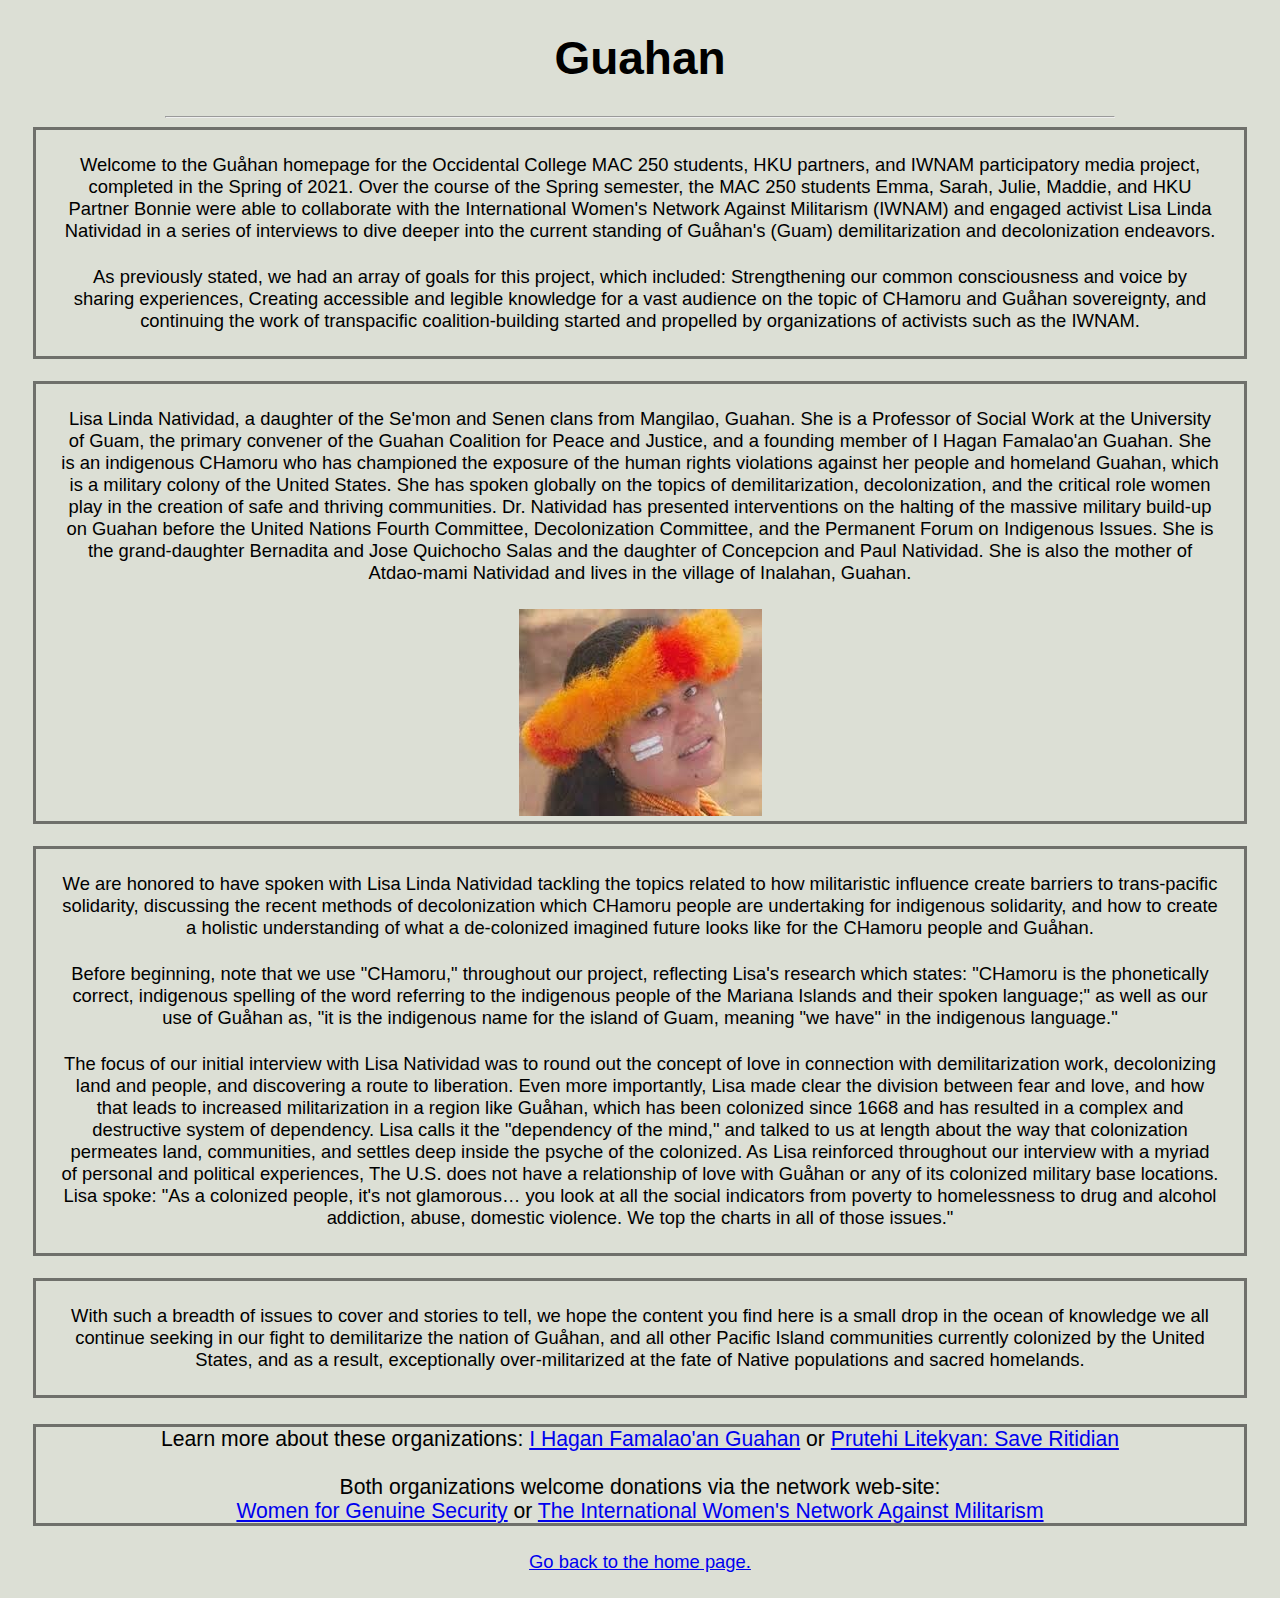
==== Guahan.html @ 095dcc10 "Added Guam files" ====
<!doctype html>
<html lang="en">
  <head>
    <meta name="viewport" content="width=device-width, initial-scale=1.0">
    <title>Guahan</title>
    <link rel="stylesheet" href=guahan.css>
    <h1>Guahan</h1>
    
    <hr width="75%">
  </head>
  <body>
    <div class="intro">
      <p>Welcome to the Gu&aring;han homepage for the Occidental College MAC 250 students, HKU partners, and IWNAM 
        participatory media project, completed in the Spring of 2021. Over the course of the Spring semester, 
        the MAC 250 students Emma, Sarah, Julie, Maddie, and HKU Partner Bonnie were able to collaborate with 
        the International Women&#39;s Network Against Militarism (IWNAM) and engaged activist Lisa Linda Natividad in a 
        series of interviews to dive deeper into the current standing of Gu&aring;han&#39;s (Guam) demilitarization and
        decolonization endeavors.
      </p>
      <p>
        As previously stated, we had an array of goals for this project, which included: Strengthening our 
        common consciousness and voice by sharing experiences, Creating accessible and legible knowledge for 
        a vast audience on the topic of CHamoru and Gu&aring;han sovereignty, and continuing the work of transpacific
        coalition-building started and propelled by organizations of activists such as the IWNAM.
      </p>
    </div>
    <br>
    <div class="lisaBio">
      <p>Lisa Linda Natividad, a daughter of the Se&#39;mon and Senen clans from Mangilao, Guahan. She is a Professor 
        of Social Work at the University of Guam, the primary convener of the Guahan Coalition for Peace and Justice,
        and a founding member of I Hagan Famalao&#39;an Guahan. She is an indigenous CHamoru who has championed the 
        exposure of the human rights violations against her people and homeland Guahan, which is a military colony 
        of the United States.  She has spoken globally on the topics of demilitarization, decolonization, and the 
        critical role women play in the creation of safe and thriving communities. Dr. Natividad has presented 
        interventions on the halting of the massive military build-up on Guahan before the United Nations Fourth 
        Committee, Decolonization Committee, and the Permanent Forum on Indigenous Issues. She is the grand-daughter
        Bernadita and Jose Quichocho Salas and the daughter of Concepcion and Paul Natividad. She is also the mother 
        of Atdao-mami Natividad and lives in the village of Inalahan, Guahan.</p>
      <img src="images/guahanPics/lisa.png">
    </div>
    <br>
    <div class="contextIntro">
      <p>
        We are honored to have spoken with Lisa Linda Natividad tackling the topics related to how militaristic 
        influence create barriers to trans-pacific solidarity, discussing the recent methods of decolonization 
        which CHamoru people are undertaking for indigenous solidarity, and how to create a holistic understanding 
        of what a de-colonized imagined future looks like for the CHamoru people and Gu&aring;han.  
      </p>
      <p>
        Before beginning, note that we use &quot;CHamoru,&quot; throughout our project, reflecting Lisa&#39;s research which 
        states: &quot;CHamoru is the phonetically correct, indigenous spelling of the word referring to the indigenous 
        people of the Mariana Islands and their spoken language;&quot; as well as our use of Gu&aring;han as, &quot;it is the 
        indigenous name for the island of Guam, meaning &quot;we have&quot; in the indigenous language.&quot; 
      </p>
      <p>
        The focus of our initial interview with Lisa Natividad was to round out the concept of love in connection 
        with demilitarization work, decolonizing land and people, and discovering a route to liberation. Even more 
        importantly, Lisa made clear the division between fear and love, and how that leads to increased 
        militarization in a region like Gu&aring;han, which has been colonized since 1668 and has resulted in a complex 
        and destructive system of dependency. Lisa calls it the &quot;dependency of the mind,&quot; and talked to us at length 
        about the way that colonization permeates land, communities, and settles deep inside the psyche of the 
        colonized. As Lisa reinforced throughout our interview with a myriad of personal and political experiences, 
        The U.S. does not have a relationship of love with Gu&aring;han or any of its colonized military base locations. 
        Lisa spoke: &quot;As a colonized people, it&#39;s not glamorous&#8230; you look at all the social indicators from poverty 
        to homelessness to drug and alcohol addiction, abuse, domestic violence. We top the charts in all of those 
        issues.&quot;
      </p>
    </div>
    <br>
    <div clas="closing">
      <p>
        With such a breadth of issues to cover and stories to tell, we hope the content you find here is a small 
        drop in the ocean of knowledge we all continue seeking in our fight to demilitarize the nation of Gu&aring;han, 
        and all other Pacific Island communities currently colonized by the United States, and as a result, 
        exceptionally over-militarized at the fate of Native populations and sacred homelands.
      </p>
    </div>
    

    <p>
      <div class="extraInfo">
        Learn more about these organizations:
        <a href = "https://www.facebook.com/haganguahan">I Hagan Famalao'an Guahan</a> or 
        <a href = "https://www.facebook.com/saveritidian">Prutehi Litekyan: Save Ritidian</a></p>
        Both organizations welcome donations via the network web-site:<br>
        <a href = "http://www.genuinesecurity.org/donate.html">Women for Genuine Security</a> or 
        <a href = "http://iwnam.org/2015/05/10/guahan/">The International Women's Network Against Militarism</a>
      </div>
    </p>
    <p><a href="index.html">Go back to the home page.</a></p>

  </body>
</html>
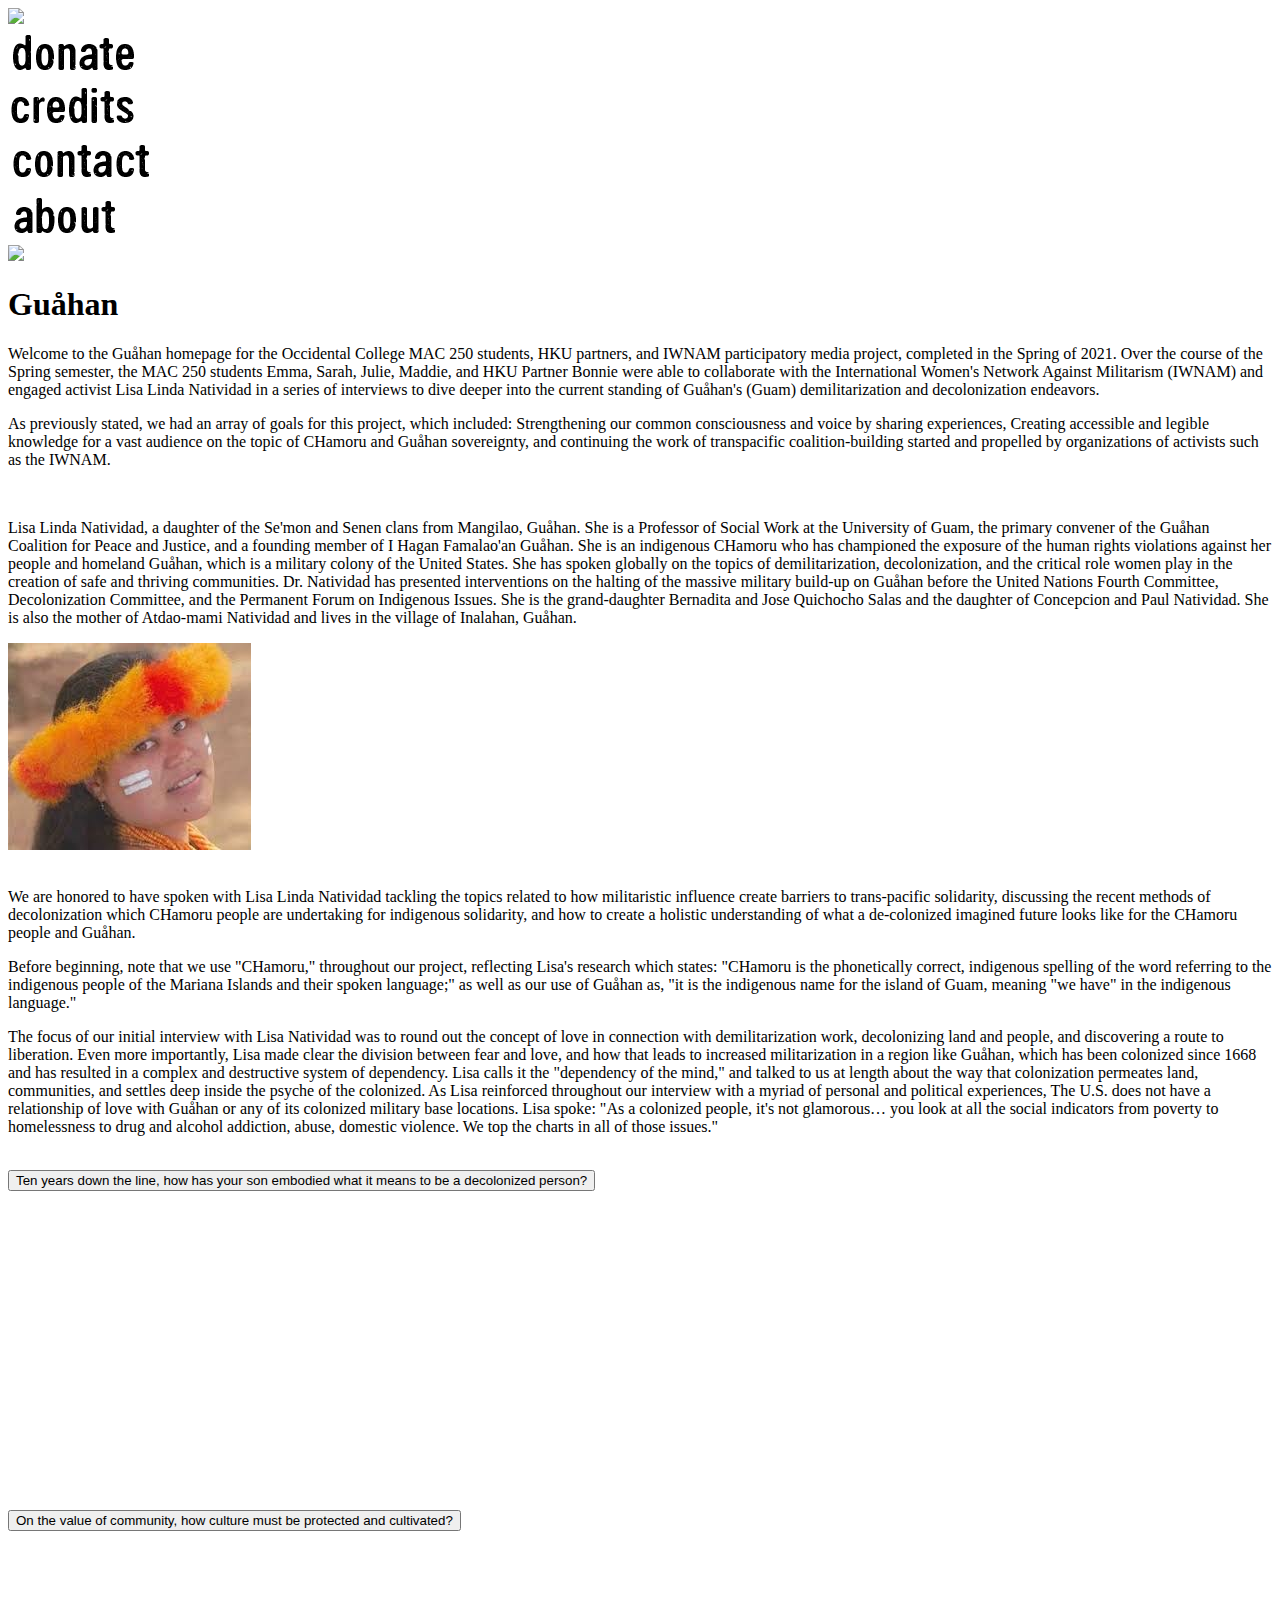
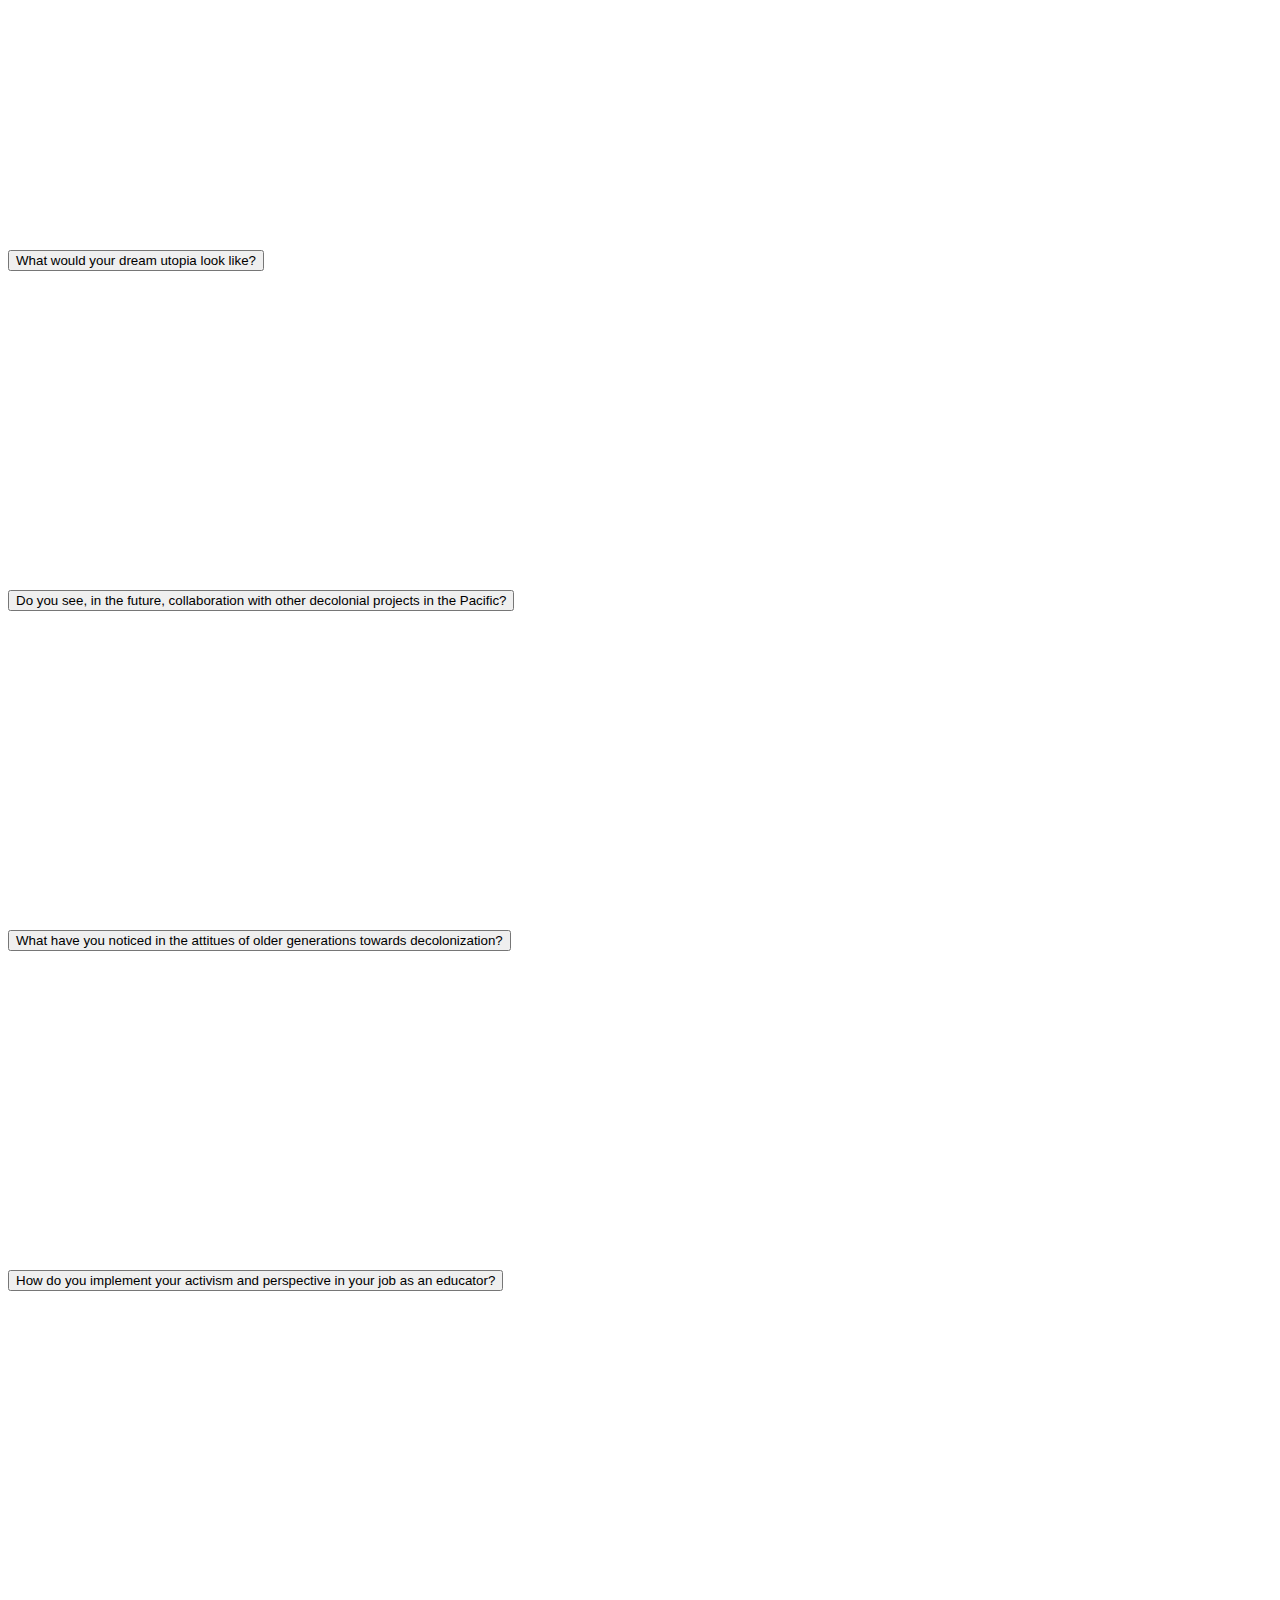
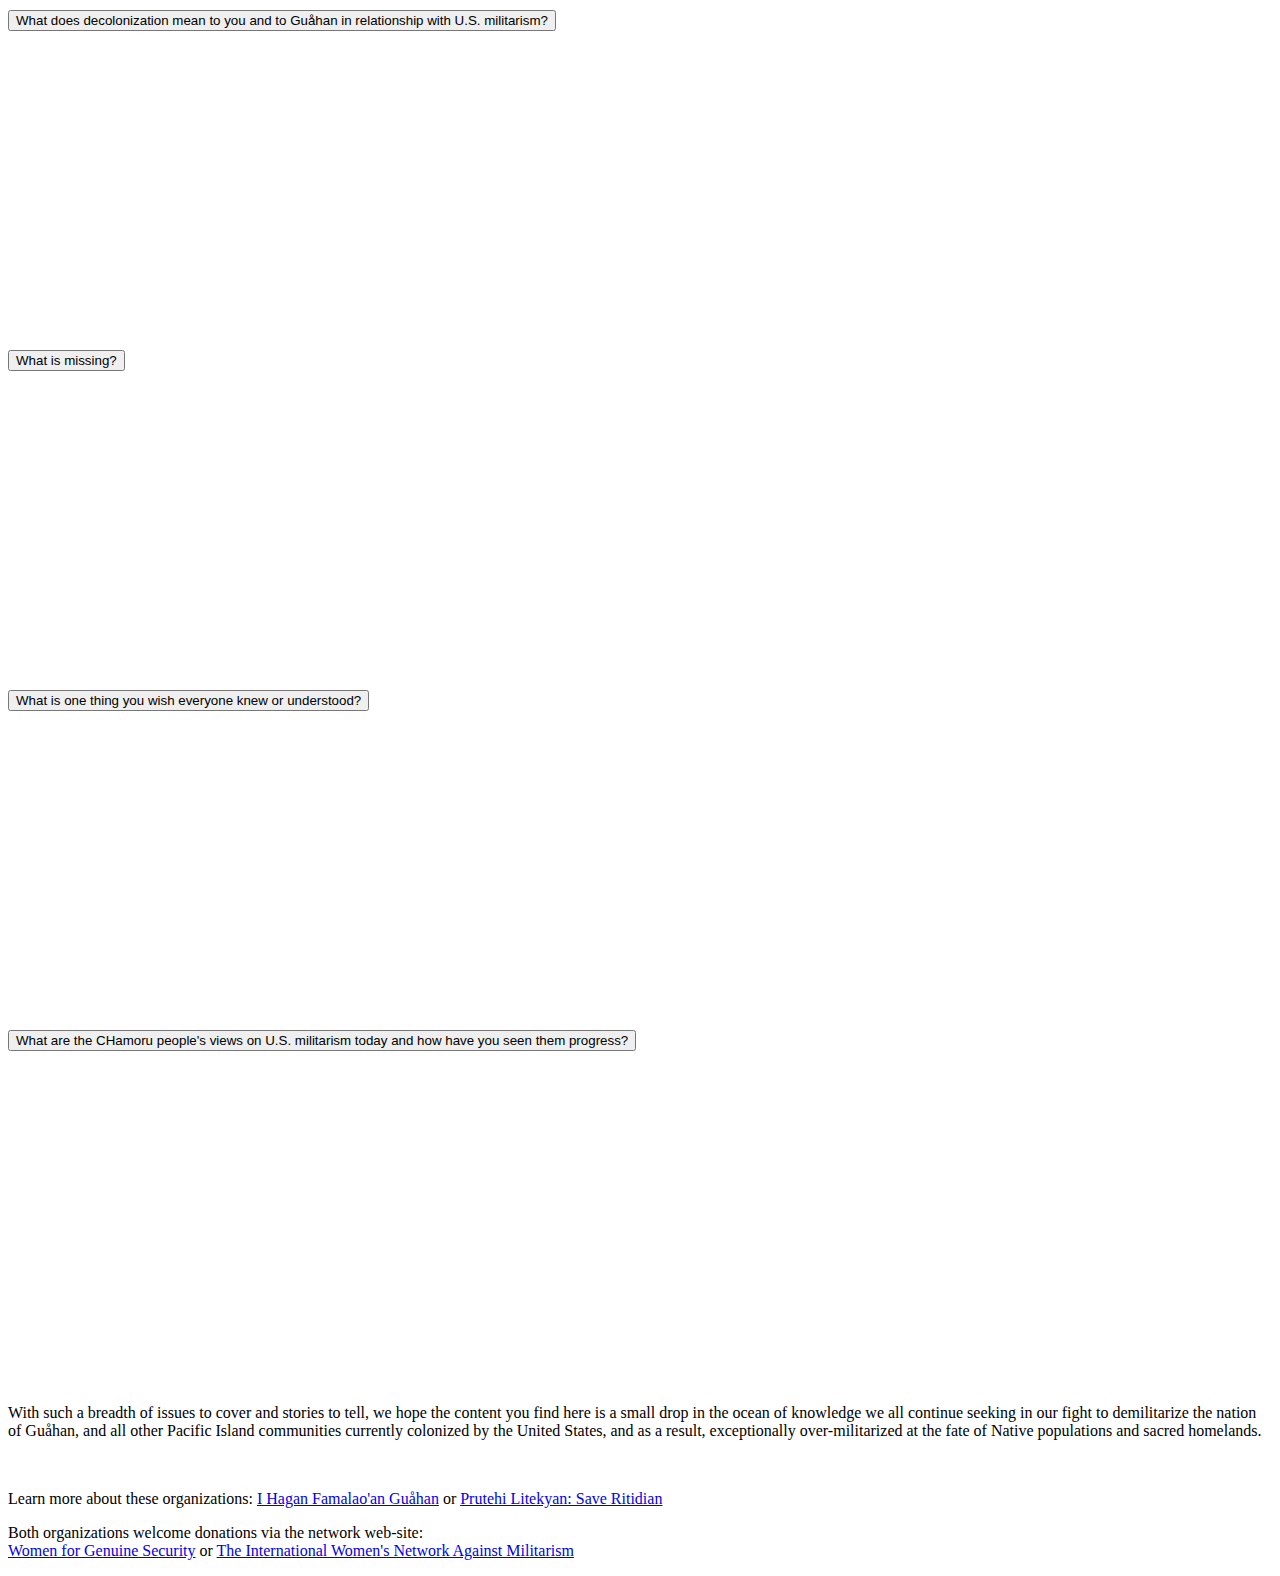
==== commit cac27a9c: "Add files via upload" ====
--- a/Guahan.html
+++ b/Guahan.html
@@ -2,13 +2,35 @@
 <html lang="en">
   <head>
     <meta name="viewport" content="width=device-width, initial-scale=1.0">
-    <title>Guahan</title>
+    <title>Gu&aring;han</title>
     <link rel="stylesheet" href=guahan.css>
-    <h1>Guahan</h1>
-    
-    <hr width="75%">
+  
+    <a href="index.html"><img src="images/homePics/title_black.png" width="45%"onmouseover="this.src='images/homePics/behind_purple.png';" onmouseout="this.src='images/homePics/title_black.png';"></a>
+
+    
+    
+    
+    
   </head>
   <body>
+    <div class="column">
+      <a href="donate.html" target="_blank"><img class="donate-pic" src="images/homePics/finalDonate(B).png" onmouseover="this.src='images/homePics/finalDonate(P).png';" onmouseout="this.src='images/homePics/finalDonate(B).png';"/></a>
+    </div>
+    <div class="column">
+      <a href="credits.html"><img class="credit-pic" src="images/homePics/finalCredits(B).png" onmouseover="this.src='images/homePics/finalCredits(P).png';" onmouseout="this.src='images/homePics/finalCredits(B).png';"/></a>
+    </div>
+    <div class="column">
+      <a href="contact.html"><img class="contact-pic" src="images/homePics/finalContact(B).png" onmouseover="this.src='images/homePics/finalContact(P).png';" onmouseout="this.src='images/homePics/finalContact(B).png';"/></a>
+    </div>
+    <div class="column">
+      <a href="about.html"><img class="about-pic" src="images/homePics/finalAbout(B).png" onmouseover="this.src='images/homePics/lastLastAbout.png';" onmouseout="this.src='images/homePics/finalAbout(B).png';"/></a>
+    </div>
+    <img src="images/homePics/banner.png" width="100%">
+
+    <h1>Gu&aring;han</h1>
+
+
+  <div class="bordiv">
     <div class="intro">
       <p>Welcome to the Gu&aring;han homepage for the Occidental College MAC 250 students, HKU partners, and IWNAM 
         participatory media project, completed in the Spring of 2021. Over the course of the Spring semester, 
@@ -24,21 +46,25 @@
         coalition-building started and propelled by organizations of activists such as the IWNAM.
       </p>
     </div>
-    <br>
+  </div>
+  <br>
+  <div class="bordiv">
     <div class="lisaBio">
-      <p>Lisa Linda Natividad, a daughter of the Se&#39;mon and Senen clans from Mangilao, Guahan. She is a Professor 
-        of Social Work at the University of Guam, the primary convener of the Guahan Coalition for Peace and Justice,
-        and a founding member of I Hagan Famalao&#39;an Guahan. She is an indigenous CHamoru who has championed the 
-        exposure of the human rights violations against her people and homeland Guahan, which is a military colony 
+      <p>Lisa Linda Natividad, a daughter of the Se&#39;mon and Senen clans from Mangilao, Gu&aring;han. She is a Professor 
+        of Social Work at the University of Guam, the primary convener of the Gu&aring;han Coalition for Peace and Justice,
+        and a founding member of I Hagan Famalao&#39;an Gu&aring;han. She is an indigenous CHamoru who has championed the 
+        exposure of the human rights violations against her people and homeland Gu&aring;han, which is a military colony 
         of the United States.  She has spoken globally on the topics of demilitarization, decolonization, and the 
         critical role women play in the creation of safe and thriving communities. Dr. Natividad has presented 
-        interventions on the halting of the massive military build-up on Guahan before the United Nations Fourth 
+        interventions on the halting of the massive military build-up on Gu&aring;han before the United Nations Fourth 
         Committee, Decolonization Committee, and the Permanent Forum on Indigenous Issues. She is the grand-daughter
         Bernadita and Jose Quichocho Salas and the daughter of Concepcion and Paul Natividad. She is also the mother 
-        of Atdao-mami Natividad and lives in the village of Inalahan, Guahan.</p>
+        of Atdao-mami Natividad and lives in the village of Inalahan, Gu&aring;han.</p>
       <img src="images/guahanPics/lisa.png">
     </div>
+  </div>
     <br>
+  <div class="bordiv">
     <div class="contextIntro">
       <p>
         We are honored to have spoken with Lisa Linda Natividad tackling the topics related to how militaristic 
@@ -66,7 +92,101 @@
         issues.&quot;
       </p>
     </div>
+  </div>
+  <br>
+
+
+
+  <div class="bordiv">
+
+
+    <div class="marginalFirst">
+    <button type="button" class="collapsible">Ten years down the line, how has your son embodied what it means to be a decolonized person?</button>
+    <div class="content">
+    <div class="containerX">
+        <iframe width="560" height="315" src="https://www.youtube.com/embed/pL8OqyrHkOk" title="YouTube video player" frameborder="0" allow="accelerometer; autoplay; clipboard-write; encrypted-media; gyroscope; picture-in-picture" allowfullscreen></iframe>
+      <!---->
+    </div>
+    </div>
+    </div>
+
+
+    <button type="button" class="collapsible">On the value of community,  how culture must be protected and cultivated?</button>
+    <div class="content">
+    <div class="containerX">
+      <iframe width="560" height="315" src="https://www.youtube.com/embed/188zXJ8BWHc" title="YouTube video player" frameborder="0" allow="accelerometer; autoplay; clipboard-write; encrypted-media; gyroscope; picture-in-picture" allowfullscreen></iframe>
+    </div>
+    </div>
+
+
+    <button type="button" class="collapsible">What would your dream utopia look like?</button>
+    <div class="content">
+    <div class="containerX"> 
+      <iframe width="560" height="315" src="https://www.youtube.com/embed/uLv7x2I7LGQ" title="YouTube video player" frameborder="0" allow="accelerometer; autoplay; clipboard-write; encrypted-media; gyroscope; picture-in-picture" allowfullscreen></iframe>
+    </div>
+    </div>
+
+
+    <button type="button" class="collapsible">Do you see, in the future, collaboration with other decolonial projects in the Pacific?</button>
+      <div class="content">
+      <div class="containerX">
+        <iframe width="560" height="315" src="https://www.youtube.com/embed/3AQdIvWTxIQ" title="YouTube video player" frameborder="0" allow="accelerometer; autoplay; clipboard-write; encrypted-media; gyroscope; picture-in-picture" allowfullscreen></iframe>
+      </div>
+      </div>
+
+
+    <button type="button" class="collapsible">What have you noticed in the attitues of older generations towards decolonization?</button>
+      <div class="content">  
+      <div class="containerX">
+        <iframe width="560" height="315" src="https://www.youtube.com/embed/k79vMYlRWf4" title="YouTube video player" frameborder="0" allow="accelerometer; autoplay; clipboard-write; encrypted-media; gyroscope; picture-in-picture" allowfullscreen></iframe>
+      </div>
+      </div>
+
+
+    <button type="button" class="collapsible">How do you implement your activism and perspective in your job as an educator?</button>
+      <div class="content">  
+      <div class="containerX">  
+        <iframe width="560" height="315" src="https://www.youtube.com/embed/ij8IzyuoLK8" title="YouTube video player" frameborder="0" allow="accelerometer; autoplay; clipboard-write; encrypted-media; gyroscope; picture-in-picture" allowfullscreen></iframe>
+      </div>
+      </div>
+
+
+    <button type="button" class="collapsible">What does decolonization mean to you and to Gu&aring;han in relationship with U.S. militarism?</button>
+      <div class="content">  
+      <div class="containerX">  
+        <iframe width="560" height="315" src="https://www.youtube.com/embed/1mxjPQ6MRUA" title="YouTube video player" frameborder="0" allow="accelerometer; autoplay; clipboard-write; encrypted-media; gyroscope; picture-in-picture" allowfullscreen></iframe>
+      </div>
+      </div>
+
+    
+    <button type="button" class="collapsible">What is missing?</button>
+      <div class="content">  
+      <div class="containerX">  
+        <iframe width="560" height="315" src="https://www.youtube.com/embed/0PfMAuQVC-8" title="YouTube video player" frameborder="0" allow="accelerometer; autoplay; clipboard-write; encrypted-media; gyroscope; picture-in-picture" allowfullscreen></iframe>
+      </div>
+      </div>
+      
+
+    <button type="button" class="collapsible">What is one thing you wish everyone knew or understood?</button>
+      <div class="content">  
+      <div class="containerX">  
+        <iframe width="560" height="315" src="https://www.youtube.com/embed/3PXgoEAMsh4" title="YouTube video player" frameborder="0" allow="accelerometer; autoplay; clipboard-write; encrypted-media; gyroscope; picture-in-picture" allowfullscreen></iframe>
+      </div>
+      </div>
+
+
+    <div class="marginalLast">
+    <button type="button" class="collapsible">What are the CHamoru people&#39;s views on U.S. militarism today and how have you seen them progress?</button>
+      <div class="content">  
+      <div class="containerX">  
+        <iframe width="560" height="315" src="https://www.youtube.com/embed/rFH716Xf0SQ" title="YouTube video player" frameborder="0" allow="accelerometer; autoplay; clipboard-write; encrypted-media; gyroscope; picture-in-picture" allowfullscreen></iframe>
+      </div>
+      </div>
+      </div>
+  </div>
+
     <br>
+    <div class="bordiv">
     <div clas="closing">
       <p>
         With such a breadth of issues to cover and stories to tell, we hope the content you find here is a small 
@@ -75,19 +195,39 @@
         exceptionally over-militarized at the fate of Native populations and sacred homelands.
       </p>
     </div>
-    
-
+    </div>
+    <br>
+    
+    <div class="bordiv">
     <p>
       <div class="extraInfo">
         Learn more about these organizations:
-        <a href = "https://www.facebook.com/haganguahan">I Hagan Famalao'an Guahan</a> or 
+        <a href = "https://www.facebook.com/haganguahan">I Hagan Famalao'an Gu&aring;han</a> or 
         <a href = "https://www.facebook.com/saveritidian">Prutehi Litekyan: Save Ritidian</a></p>
         Both organizations welcome donations via the network web-site:<br>
         <a href = "http://www.genuinesecurity.org/donate.html">Women for Genuine Security</a> or 
         <a href = "http://iwnam.org/2015/05/10/guahan/">The International Women's Network Against Militarism</a>
       </div>
     </p>
-    <p><a href="index.html">Go back to the home page.</a></p>
+    
+    </div>
+
+    <script>
+      var coll = document.getElementsByClassName("collapsible");
+      var i;
+      
+      for (i = 0; i < coll.length; i++) {
+        coll[i].addEventListener("click", function() {
+          this.classList.toggle("active");
+          var content = this.nextElementSibling;
+          if (content.style.display === "block") {
+            content.style.display = "none";
+          } else {
+            content.style.display = "block";
+          }
+        });
+      }
+      </script>
 
   </body>
 </html>